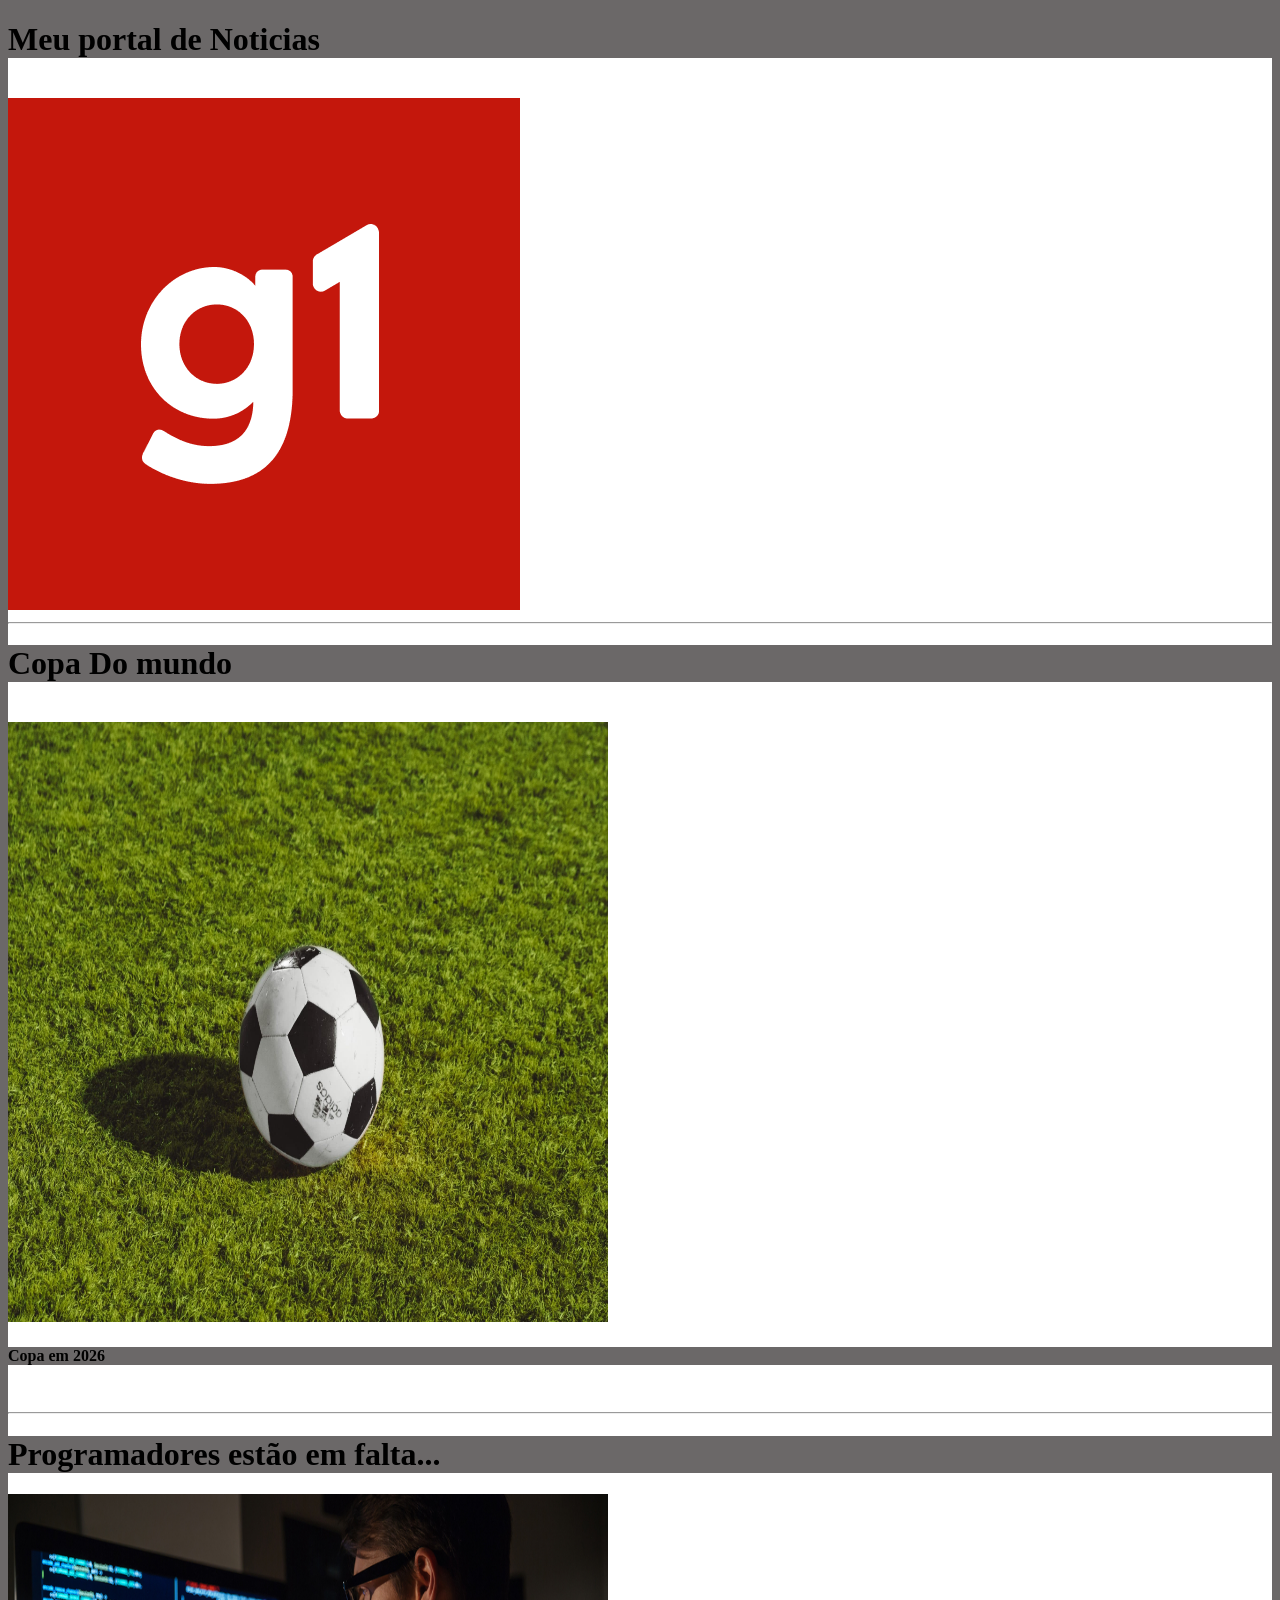
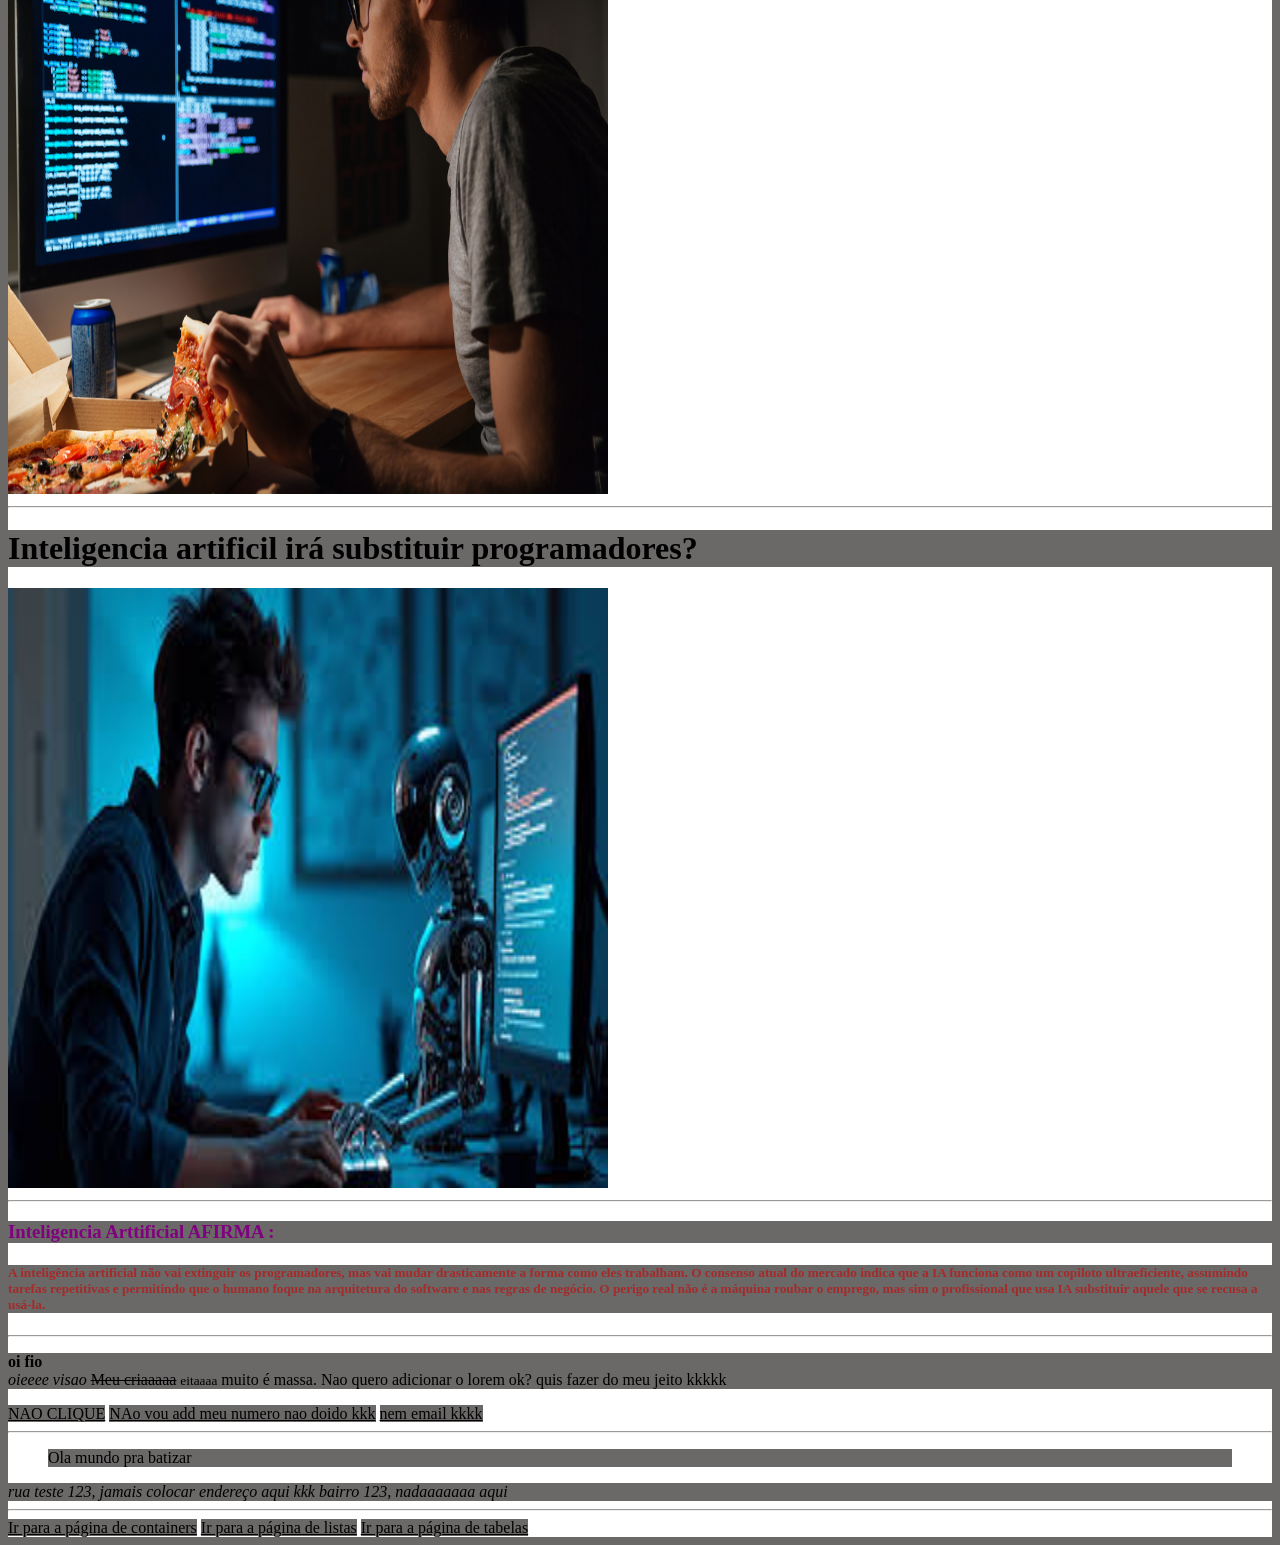
==== html aula/index.html @ 653247be "Add files via upload" ====
<!DOCTYPE html>
<html lang="pt-br">
<head>
    <meta charset="UTF-8">
    <meta name="viewport" content="width=device-width, initial-scale=1.0">
    <title>Esse é meu primeiro HTML</title>
    <link rel="stylesheet" type="text/css" href="styles.css"/>
</head>
<body>
    <h1>Meu portal de Noticias</h1>
    <br />
    <img src="g1.png" alt="G1">
    <br /> 
    <hr />
    <h1>Copa Do mundo</h1>
    <br />
    <img width="600" height="600" src="copa.jpg" alt="Copa do mundo">
    <h4> Copa em 2026 </h4>

    <br />
    <hr />
    <h1>Programadores estão em falta...</h1>
    <img height="600" src="programadores.jpg" alt="programadores" width="600">
    <br />
    <hr />

    <h1> Inteligencia artificil irá substituir programadores?</h1>
    <img width="600" height="600" src="ia.jpg" alt="Inteligencia artificial">
    <br />
    <hr />

    <h3 id="IA">Inteligencia Arttificial <b id="afirma">AFIRMA :</b></h3>
    <h5 class="ia">A inteligência artificial não vai extinguir os programadores, mas vai mudar drasticamente a forma como eles trabalham. O consenso atual do mercado indica que a IA funciona como um copiloto ultraeficiente, assumindo tarefas repetitivas e permitindo que o humano foque na arquitetura do software e nas regras de negócio. O perigo real não é a máquina roubar o emprego, mas sim o profissional que usa IA substituir aquele que se recusa a usá-la.</h5>
    <hr/>

    <p>
    <b>oi</b> <strong>fio</strong> <br /> 
    <i>oieeee</i> <em>visao</em> <del>Meu criaaaaa</del> <small>eitaaaa</small> <span>muito é massa</span>. Nao quero adicionar o lorem ok? quis fazer do meu jeito kkkkk
    </p>

    <a href="https://www.instagram.com/js_limaz/" title="vai te levar pro meu insta kkkk">NAO CLIQUE</a>
    <a href="tel:115365363"> NAo vou add meu numero nao doido kkk</a>
    <a href="mailto:luan@gmail.com"> nem email kkkk</a>
    <hr>
    <blockquote>
        Ola mundo pra batizar
    </blockquote>
    <address>
        rua teste 123, jamais colocar endereço aqui kkk
        bairro 123, nadaaaaaaa aqui
    </address>
    <hr>
    <a href="C:\Users\Lucas Lima\Documents\html aula\containers.html">Ir para a página de containers</a>
    <a href="C:\Users\Lucas Lima\Documents\html aula\listas.html">Ir para a página de listas</a>
    <a href="C:\Users\Lucas Lima\Documents\html aula\tabelas.html">Ir para a página de tabelas</a>
</body>
</html>
---- html aula/styles.css ----
body {
    background-color: rgb(255, 255, 255);
}
h1 {
    color: rgb(0, 0, 0);
}
* {
    color: rgb(0, 0, 0);
}
#IA {
    color:purple;

}
.ia {
    color:brown;
}
#afirma {
    color:purple;
}
* { 
    box: sizing 300px; border-box350px;
    background-color: rgb(107, 104, 104);

}
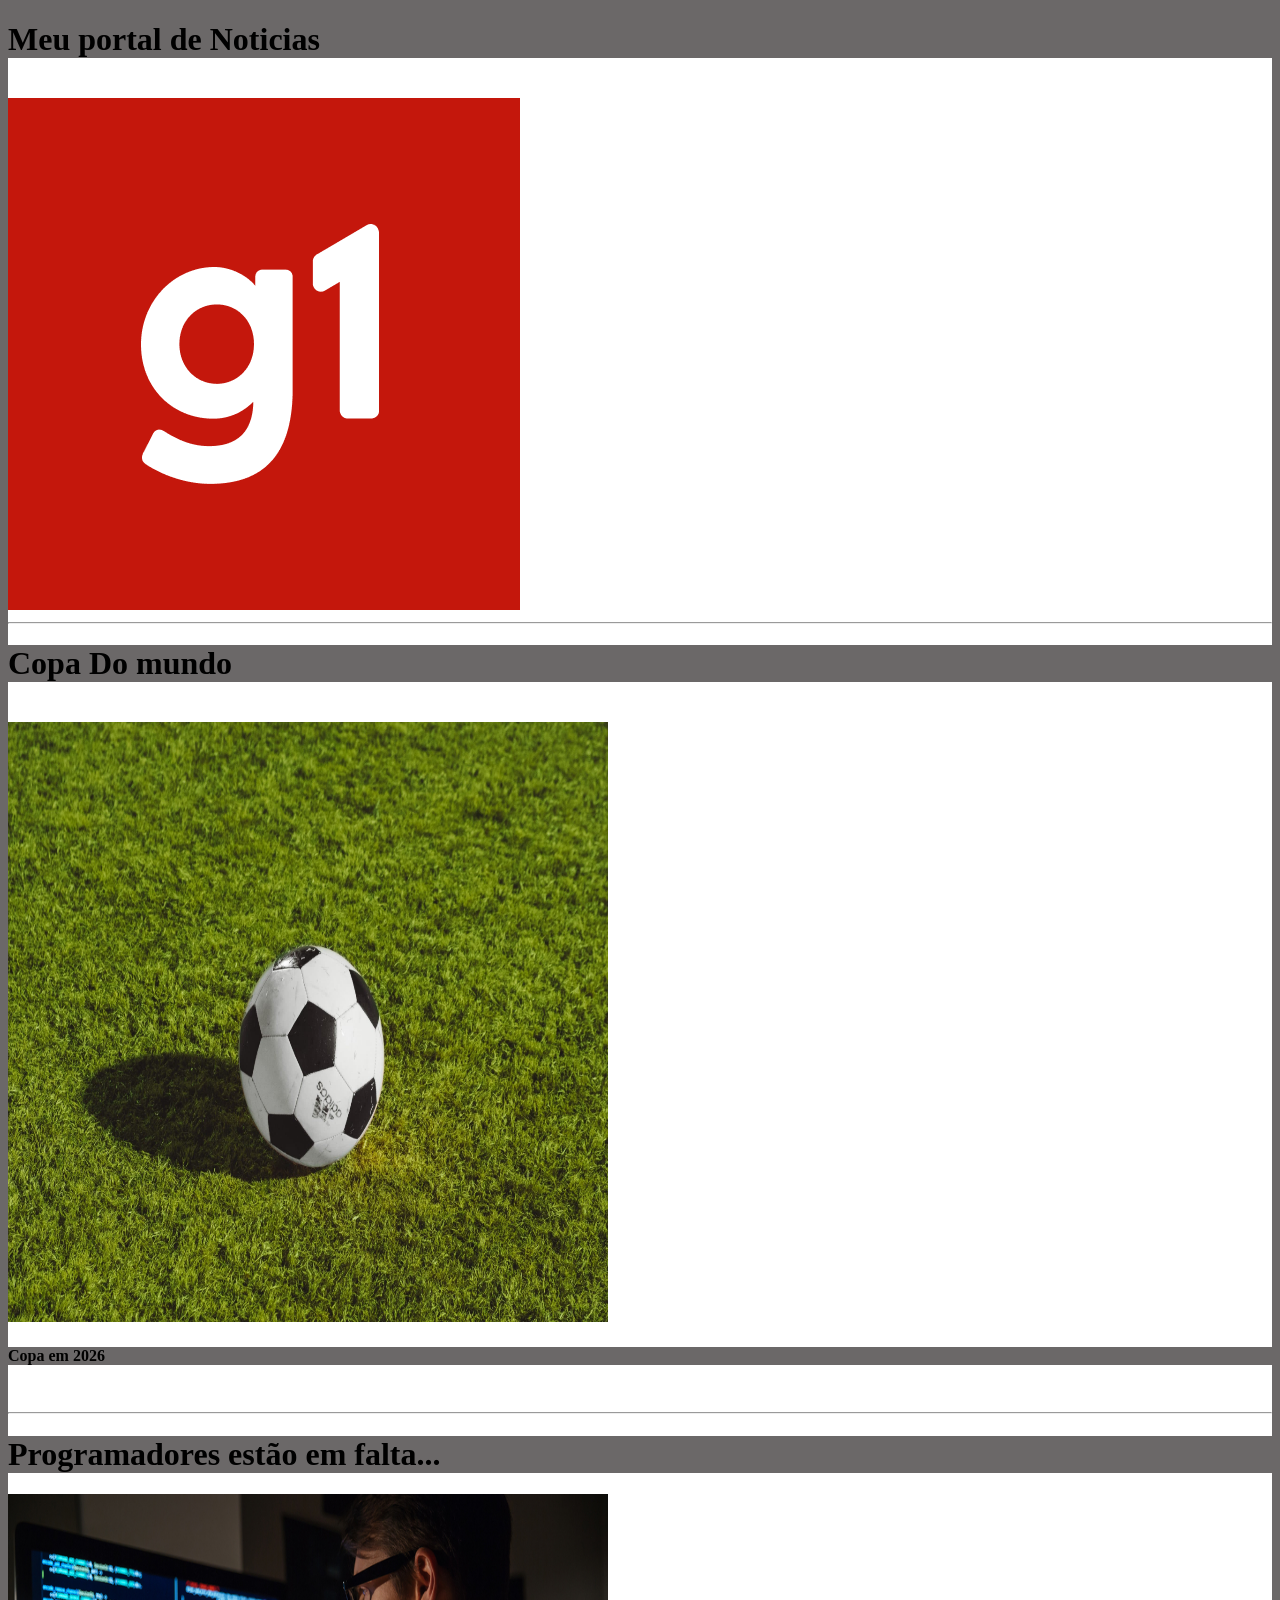
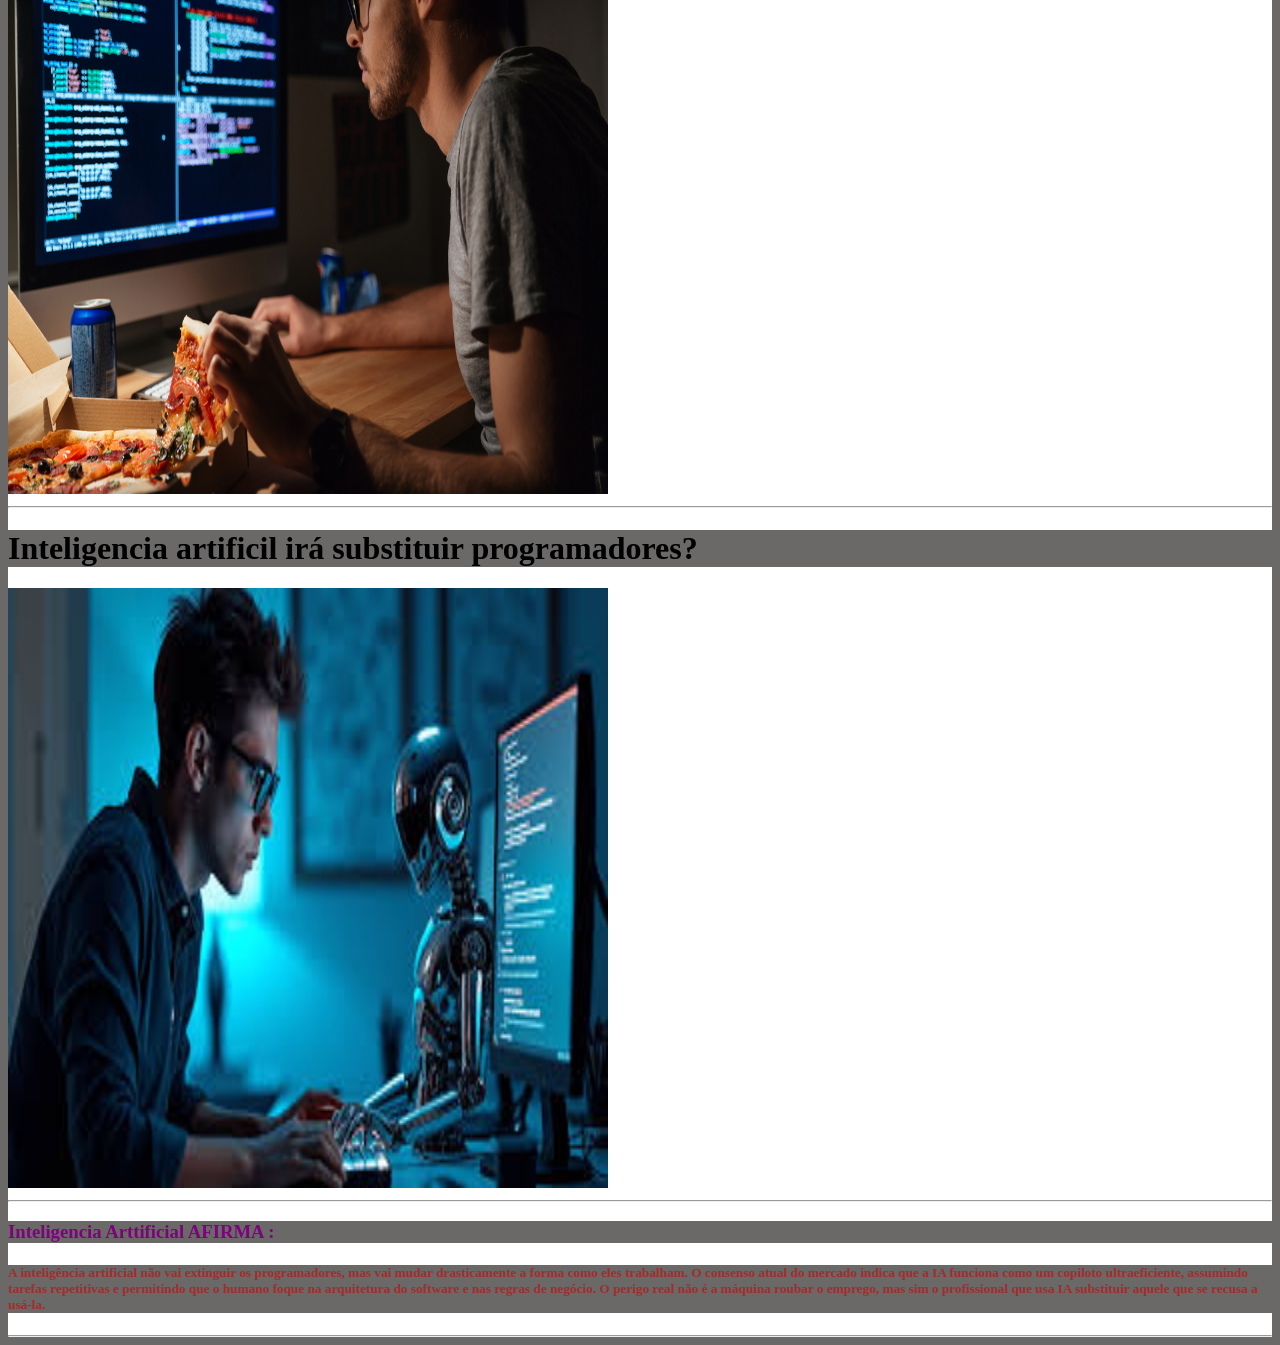
==== commit abe2a0a3: "alterando index.html Removed duplicate HTML content and ensured proper structure." ====
--- a/html aula/index.html
+++ b/html aula/index.html
@@ -32,26 +32,5 @@
     <h3 id="IA">Inteligencia Arttificial <b id="afirma">AFIRMA :</b></h3>
     <h5 class="ia">A inteligência artificial não vai extinguir os programadores, mas vai mudar drasticamente a forma como eles trabalham. O consenso atual do mercado indica que a IA funciona como um copiloto ultraeficiente, assumindo tarefas repetitivas e permitindo que o humano foque na arquitetura do software e nas regras de negócio. O perigo real não é a máquina roubar o emprego, mas sim o profissional que usa IA substituir aquele que se recusa a usá-la.</h5>
     <hr/>
-
-    <p>
-    <b>oi</b> <strong>fio</strong> <br /> 
-    <i>oieeee</i> <em>visao</em> <del>Meu criaaaaa</del> <small>eitaaaa</small> <span>muito é massa</span>. Nao quero adicionar o lorem ok? quis fazer do meu jeito kkkkk
-    </p>
-
-    <a href="https://www.instagram.com/js_limaz/" title="vai te levar pro meu insta kkkk">NAO CLIQUE</a>
-    <a href="tel:115365363"> NAo vou add meu numero nao doido kkk</a>
-    <a href="mailto:luan@gmail.com"> nem email kkkk</a>
-    <hr>
-    <blockquote>
-        Ola mundo pra batizar
-    </blockquote>
-    <address>
-        rua teste 123, jamais colocar endereço aqui kkk
-        bairro 123, nadaaaaaaa aqui
-    </address>
-    <hr>
-    <a href="C:\Users\Lucas Lima\Documents\html aula\containers.html">Ir para a página de containers</a>
-    <a href="C:\Users\Lucas Lima\Documents\html aula\listas.html">Ir para a página de listas</a>
-    <a href="C:\Users\Lucas Lima\Documents\html aula\tabelas.html">Ir para a página de tabelas</a>
 </body>
-</html>+</html>
